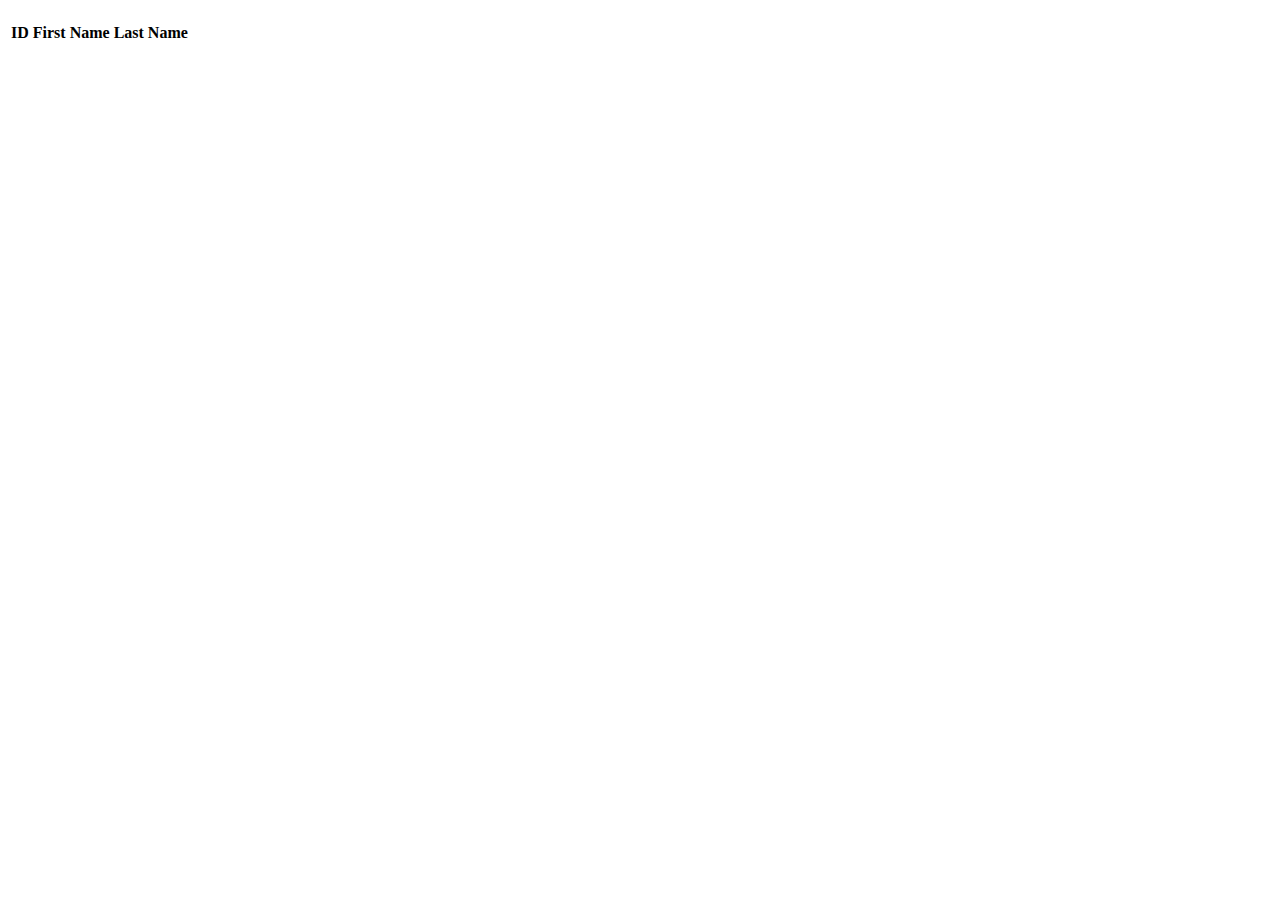
==== pet-clinic-web/src/main/resources/templates/owners/index.html @ b9deb901 "#15" ====
<!DOCTYPE html>
<html lang="en" xmlns:th="http://www.thymeleaf.org">
<head>
    <meta charset="UTF-8">
    <title>Title</title>
</head>
<body>
<h1 th:text="'Owner Index Page'"></h1>
<h2 th:text="'List of Owners'"></h2>

<table>
    <thread>
    <tr>
       <th>ID</th>
       <th>First Name</th>
       <th>Last Name</th>

    </tr>
    </thread>
    <tbody>
    <tr th:each="owner :${owners}">
        <th th:text = "${owner?.id}"></th>
        <th th:text = "${owner?.firstName}"></th>
        <th th:text = "${owner?.lastName}"></th>

</tr>
</tbody>
</table>
</body>
</html>
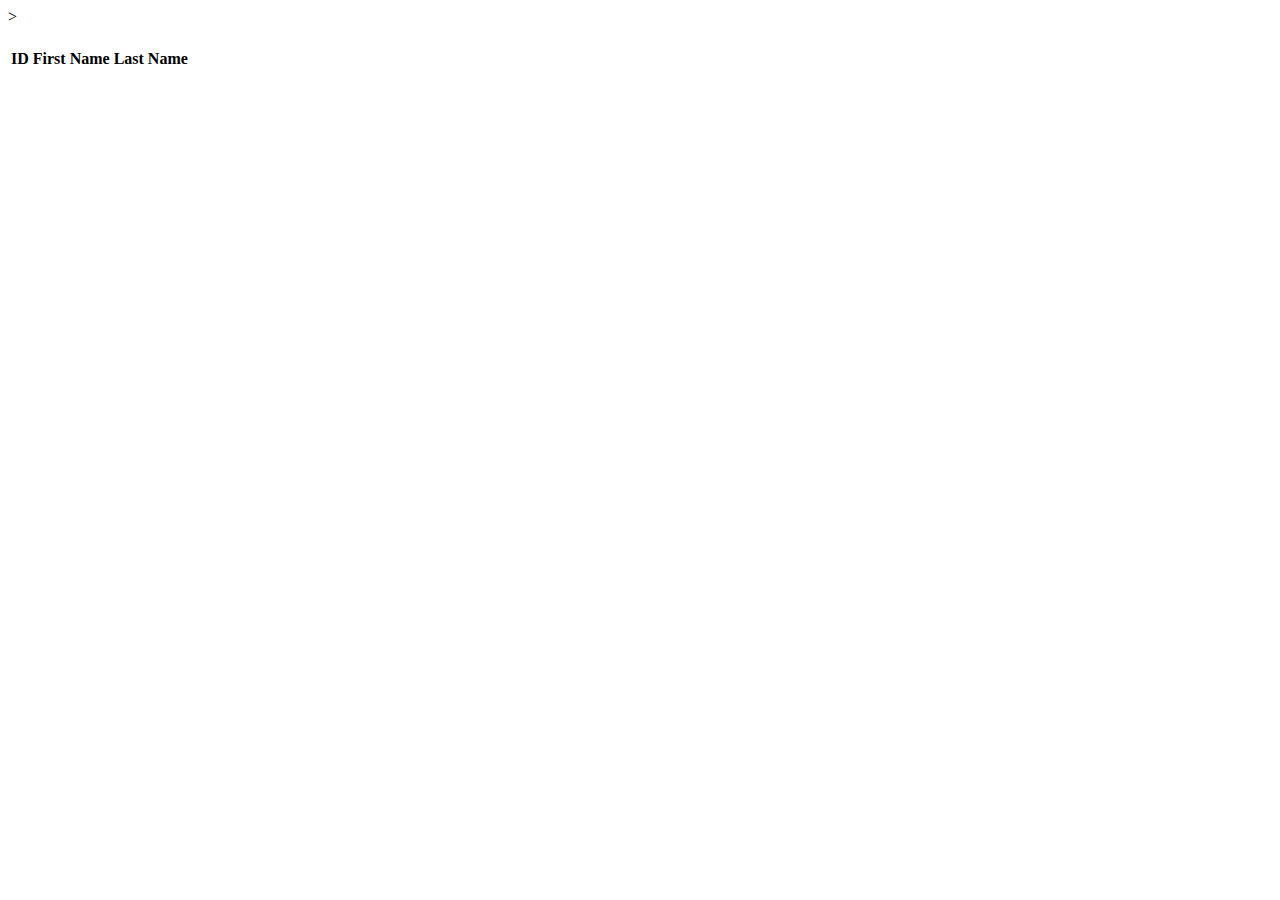
==== commit b7117de3: "added layout to vets and owner index" ====
--- a/pet-clinic-web/src/main/resources/templates/owners/index.html
+++ b/pet-clinic-web/src/main/resources/templates/owners/index.html
@@ -1,5 +1,6 @@
 <!DOCTYPE html>
-<html lang="en" xmlns:th="http://www.thymeleaf.org">
+<html lang="en" xmlns:th="http://www.thymeleaf.org" th:replace="~{fragments/layout :: layout (~{::body},'owners')}">
+>
 <head>
     <meta charset="UTF-8">
     <title>Title</title>
